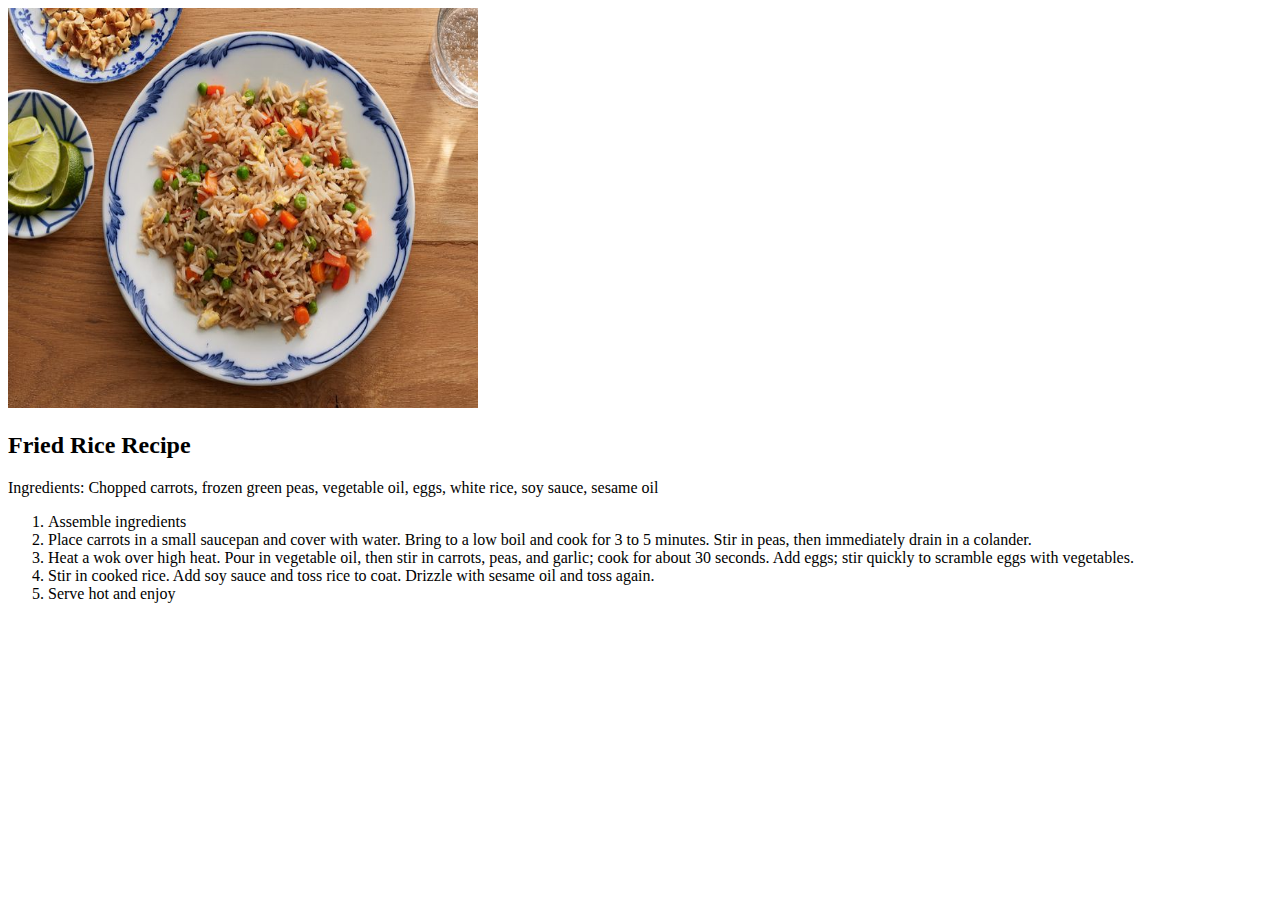
==== recipes/friedrice.html @ 67462d30 "update two links and pictures" ====
<!DOCTYPE html>
<html lang="en">
<head>
    <meta charset="UTF-8">
    <meta name="viewport" content="width=device-width, initial-scale=1.0">
    <title>Fried Rice Recipe</title>
</head>
<body>
    <img src="../img/friedrice.jpg" width="470" height="400">
    <p></p>
    <h2>Fried Rice Recipe</h2>
    <p>Ingredients: Chopped carrots, frozen green peas, vegetable oil, eggs, 
        white rice, soy sauce, sesame oil
    </p>
    <ol>
        <li>Assemble ingredients</li>
        <li>Place carrots in a small saucepan and cover with water. Bring to a low boil and cook for 3 to 5 minutes. Stir in peas, then immediately drain in a colander.</li>
        <li>Heat a wok over high heat. Pour in vegetable oil, then stir in carrots, peas, and garlic; cook for about 30 seconds. Add eggs; stir quickly to scramble eggs with vegetables.</li>
        <li>Stir in cooked rice. Add soy sauce and toss rice to coat. Drizzle with sesame oil and toss again.</li>
        <li>Serve hot and enjoy</li>
    </ol>
</body>
</html>
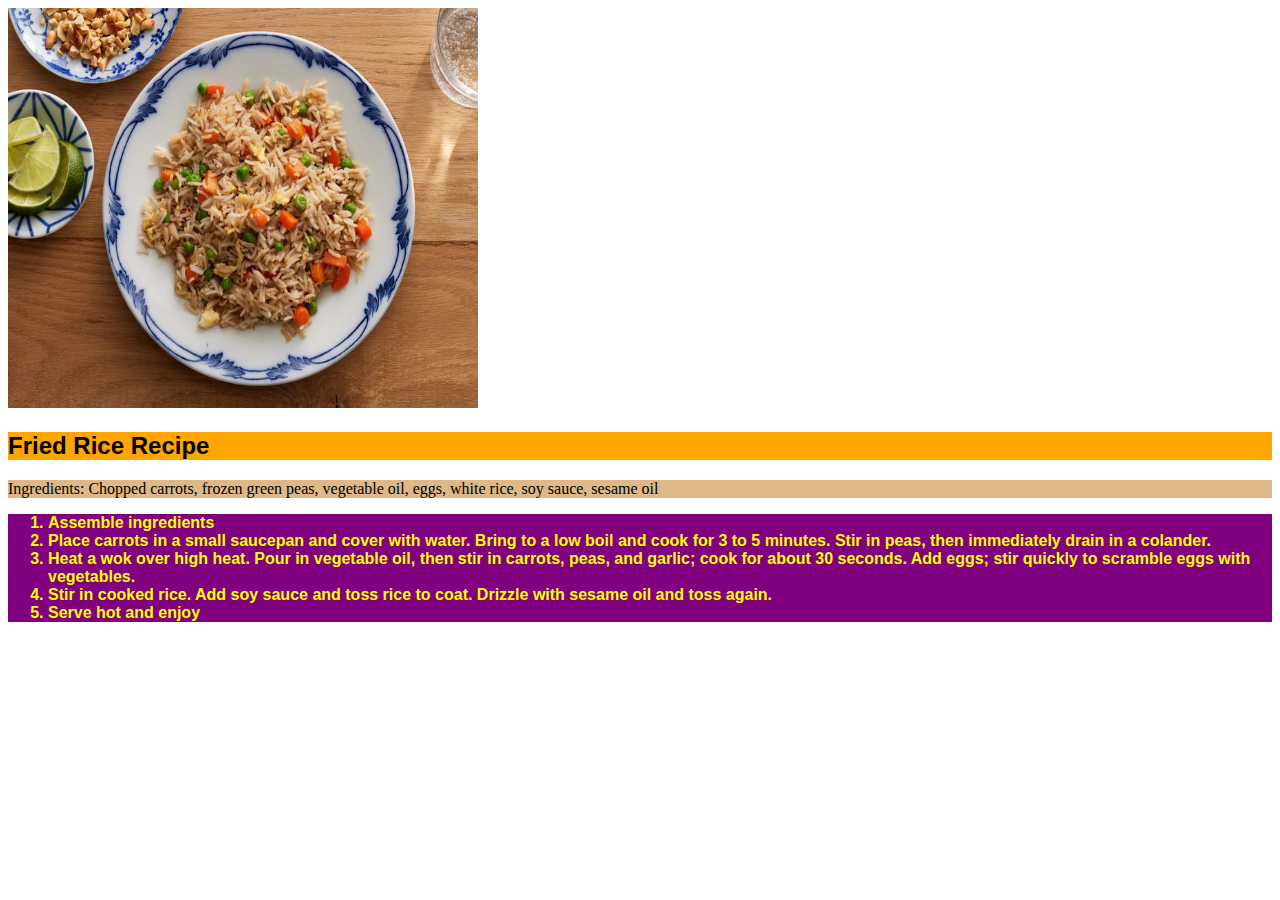
==== commit ace72598: "add CSS files update files include CSS" ====
--- a/recipes/friedrice.html
+++ b/recipes/friedrice.html
@@ -4,6 +4,7 @@
     <meta charset="UTF-8">
     <meta name="viewport" content="width=device-width, initial-scale=1.0">
     <title>Fried Rice Recipe</title>
+    <link rel="stylesheet" href="../styles.css">
 </head>
 <body>
     <img src="../img/friedrice.jpg" width="470" height="400">
@@ -12,7 +13,7 @@
     <p>Ingredients: Chopped carrots, frozen green peas, vegetable oil, eggs, 
         white rice, soy sauce, sesame oil
     </p>
-    <ol>
+    <ol class="list2">
         <li>Assemble ingredients</li>
         <li>Place carrots in a small saucepan and cover with water. Bring to a low boil and cook for 3 to 5 minutes. Stir in peas, then immediately drain in a colander.</li>
         <li>Heat a wok over high heat. Pour in vegetable oil, then stir in carrots, peas, and garlic; cook for about 30 seconds. Add eggs; stir quickly to scramble eggs with vegetables.</li>
--- a/styles.css
+++ b/styles.css
@@ -0,0 +1,5 @@
+H1 {background-color: yellow; font-family: Arial, Helvetica, sans-serif;text-align: center;}
+H2 {background-color: orange; font-family: Arial, Helvetica, sans-serif;}
+p {background-color: burlywood; font-family: 'Times New Roman', Times, serif;}
+.list1 {background-color: aqua; font-family:Arial, Helvetica, sans-serif; color: red; font-weight: 800;}
+.list2 {background-color: purple; font-family:Arial, Helvetica, sans-serif; color: yellow; font-weight: 800;}